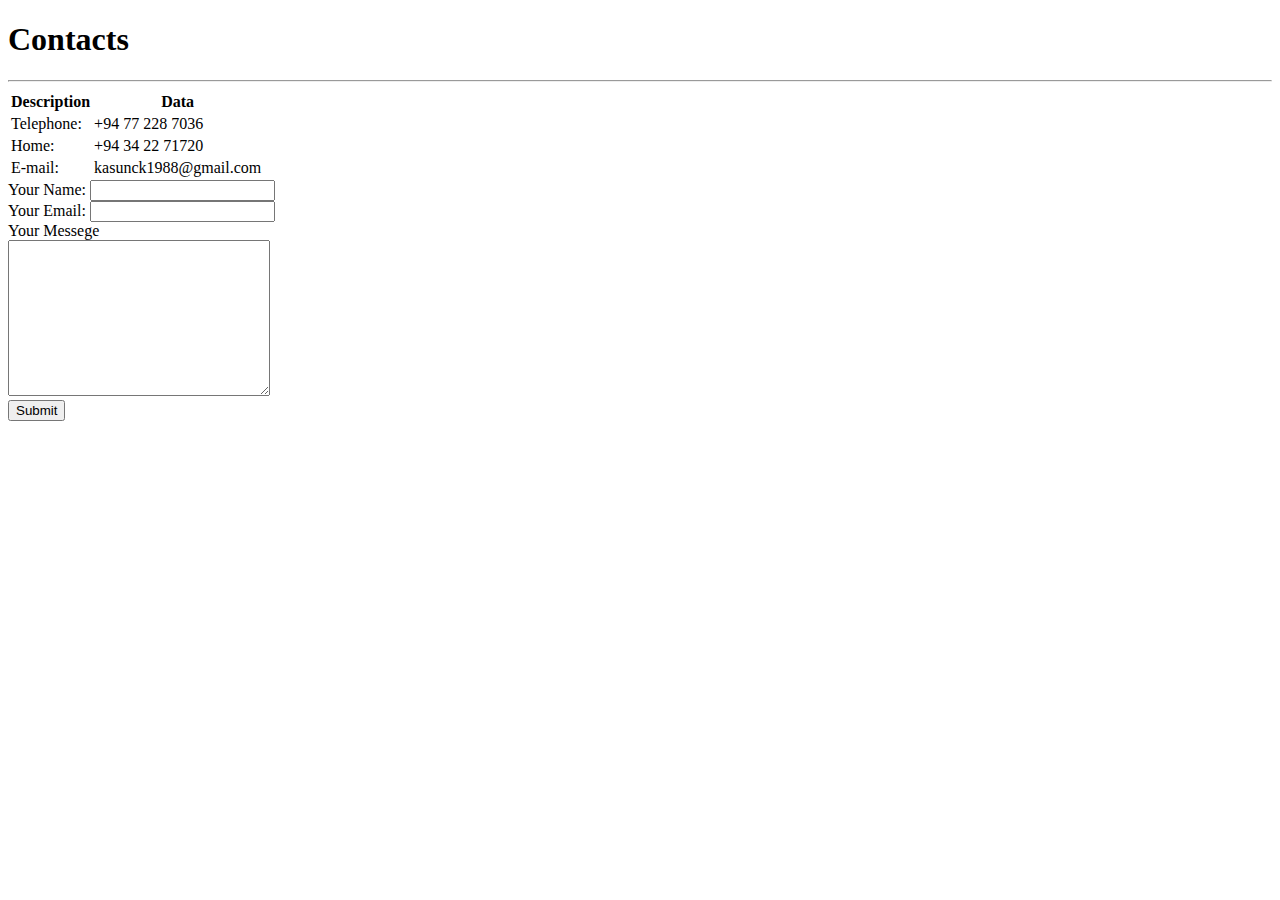
==== contactme.html @ b7b4dae4 "Add initial cv website files" ====
<!DOCTYPE html>
<html lang="en">
<head>
    <meta charset="UTF-8">
    <title>Contact Me</title>
</head>
<body>
    <h1>Contacts</h1>
<hr>
<table>
    <th>Description</th>
    <th>Data</th>
    <tr>
        <td>Telephone:</td>
        <td>+94 77 228 7036</td>
    </tr>
    <tr>
        <td>Home:</td>
        <td>+94 34 22 71720</td>
    </tr>
    <tr>
        <td>E-mail:</td>
        <td>kasunck1988@gmail.com</td>
    </tr>
</table>
<form action="mailto:kasunck1988@gmail.com" method="post"  enctype="text/plain">
    <label for="Name">Your Name:</label>
    <input type="text" name="YourName">
    <br>
    <label for="mail">Your Email:</label>
    <input type="email" name="YourEmail"><br>
    <label for="Your messege">Your Messege</label><br>
    <textarea name="yourmessege" id="" cols="30" rows="10"></textarea><br>
    <input type="Submit">
</form>
</body>
</html>
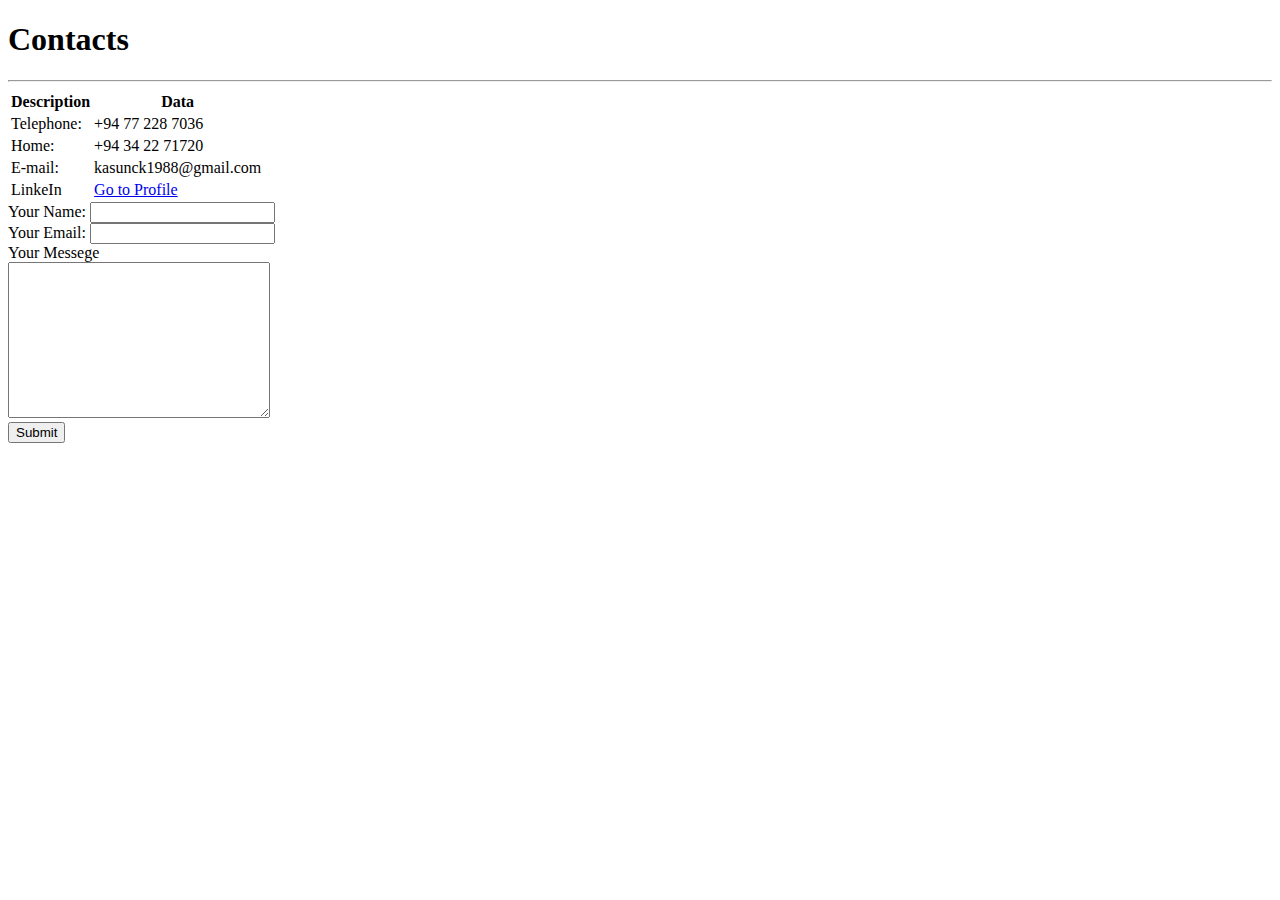
==== commit 27e5e0d8: "Update contactme.html" ====
--- a/contactme.html
+++ b/contactme.html
@@ -22,6 +22,10 @@
         <td>E-mail:</td>
         <td>kasunck1988@gmail.com</td>
     </tr>
+    <tr>
+        <td>LinkeIn</td>
+        <td><a href="https://www.linkedin.com/in/kasun-c-kumarasinghe/">Go to Profile</a></td>
+    </tr>
 </table>
 <form action="mailto:kasunck1988@gmail.com" method="post"  enctype="text/plain">
     <label for="Name">Your Name:</label>
@@ -34,4 +38,4 @@
     <input type="Submit">
 </form>
 </body>
-</html>+</html>
